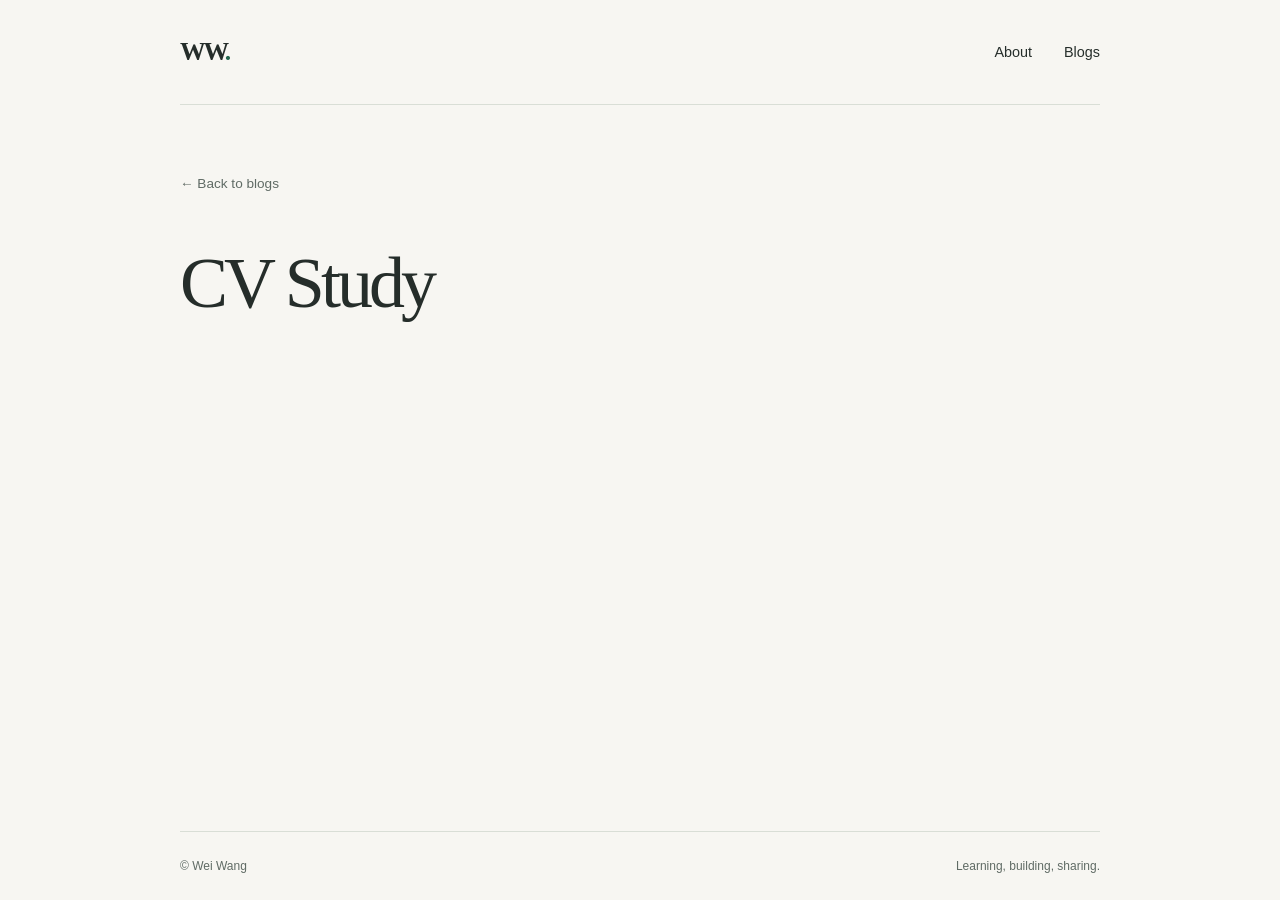
==== blogs/cv-study/index.html @ b2ad64f3 "init" ====
<!doctype html>
<html lang="en">
  <head>
    <meta charset="utf-8">
    <meta name="viewport" content="width=device-width, initial-scale=1">
    <meta name="description" content="CV Study — computer vision study notes by Wei Wang.">
    <meta name="theme-color" content="#f7f6f2">
    <title>CV Study — Wei Wang</title>
    <link rel="stylesheet" href="../../assets/style.css">
  </head>
  <body>
    <a class="skip-link" href="#main">Skip to content</a>
    <div class="site-shell">
      <header class="site-header">
        <a class="wordmark" href="../../" aria-label="Wei Wang home">WW<span aria-hidden="true">.</span></a>
        <nav aria-label="Main navigation">
          <a href="../../#about">About</a>
          <a href="../../#blogs">Blogs</a>
        </nav>
      </header>
      <main id="main" class="article-page">
        <a class="back-link" href="../../#blogs">← Back to blogs</a>
        <article aria-labelledby="article-title">
          <h1 id="article-title">CV Study</h1>
        </article>
      </main>
      <footer class="site-footer">
        <span>© Wei Wang</span>
        <span>Learning, building, sharing.</span>
      </footer>
    </div>
  </body>
</html>
---- assets/style.css ----
:root {
  color-scheme: light;
  --background: #f7f6f2;
  --text: #252d2a;
  --muted: #606b65;
  --accent: #24664e;
  --line: #d9ded6;
  --serif: Georgia, "Times New Roman", serif;
  --sans: -apple-system, BlinkMacSystemFont, "Segoe UI", sans-serif;
}

* { box-sizing: border-box; }

html { scroll-padding-top: 2rem; }

body {
  margin: 0;
  background: var(--background);
  color: var(--text);
  font-family: var(--sans);
  font-size: 16px;
  line-height: 1.7;
  -webkit-font-smoothing: antialiased;
}

::selection { background: #dce8dc; }

a { color: inherit; text-underline-offset: 5px; }
a:hover { color: var(--accent); }
a:focus-visible { outline: 2px solid var(--accent); outline-offset: 6px; }

.skip-link {
  position: absolute;
  top: -100px;
  left: 1rem;
  padding: .5rem 1rem;
  background: var(--text);
  color: var(--background);
  z-index: 1;
}
.skip-link:focus { top: 1rem; }

.site-shell {
  width: min(100% - 3rem, 920px);
  min-height: 100svh;
  margin-inline: auto;
  display: flex;
  flex-direction: column;
}

.site-header {
  display: flex;
  justify-content: space-between;
  align-items: center;
  padding-block: 1.9rem;
  border-bottom: 1px solid var(--line);
}

.wordmark {
  font-family: var(--serif);
  font-size: 1.6rem;
  font-weight: bold;
  letter-spacing: -.08em;
  text-decoration: none;
}

.wordmark span, .accent { color: var(--accent); }
nav { display: flex; gap: 2rem; }
nav a { font-size: .9rem; text-decoration: none; }
nav a:hover { text-decoration: underline; }

main { flex: 1; }
.about-section { padding-block: 5.4rem 4.7rem; }

.eyebrow {
  display: flex;
  align-items: center;
  gap: .65rem;
  margin: 0 0 1.6rem;
  color: var(--accent);
  font-size: .72rem;
  font-weight: 600;
  letter-spacing: .12em;
  text-transform: uppercase;
}

.status-dot { width: 6px; height: 6px; flex-shrink: 0; border-radius: 50%; background: var(--accent); }

h1, h2, p { margin-top: 0; }
h1 {
  margin-bottom: 1.1rem;
  font-family: var(--serif);
  font-size: clamp(2.6rem, 6.5vw, 4.5rem);
  font-weight: 400;
  line-height: 1.12;
  letter-spacing: -.055em;
}

.intro {
  margin-bottom: 1.8rem;
  font-family: var(--serif);
  color: var(--muted);
  font-size: clamp(1.45rem, 3vw, 1.9rem);
  line-height: 1.4;
  letter-spacing: -.02em;
}

.bio { max-width: 680px; color: var(--muted); }
.bio p { margin-bottom: 1rem; }
.profile-links { display: flex; flex-wrap: wrap; gap: .7rem 1.6rem; margin-top: 1.7rem; }
.profile-links a { font-size: .82rem; text-decoration-color: var(--line); }
.profile-links a:hover { text-decoration-color: var(--accent); }
.profile-links span { margin-left: .2rem; color: var(--accent); }

.blogs-section { padding-bottom: 5rem; }
.section-heading { display: flex; flex-wrap: wrap; align-items: baseline; justify-content: space-between; gap: .4rem 1rem; margin-bottom: 1.2rem; }
h2 { margin-bottom: 0; font-family: var(--serif); font-size: 2rem; font-weight: 400; letter-spacing: -.04em; }
.section-note { color: var(--muted); font-size: .8rem; }

.blog-entry {
  display: flex;
  gap: 1.5rem;
  align-items: center;
  padding: 1.6rem .5rem;
  border-block: 1px solid var(--line);
  text-decoration: none;
  transition: background-color .15s ease;
}
.blog-entry + .blog-entry { border-top: 0; }
.blog-entry:hover { background: #eeefe8; }
.entry-number { align-self: flex-start; margin-top: .2rem; color: var(--muted); font-family: monospace; font-size: .75rem; }
.entry-content { display: grid; flex: 1; gap: .15rem; }
.entry-category { color: var(--muted); font-size: .65rem; text-transform: uppercase; letter-spacing: .1em; }
.entry-title { font-family: var(--serif); font-size: 1.6rem; line-height: 1.4; }
.entry-status { padding: .15rem .65rem; border: 1px solid var(--line); border-radius: 2rem; color: var(--muted); font-size: .7rem; white-space: nowrap; }
.entry-arrow { font-size: 1.4rem; color: var(--accent); }

.site-footer { display: flex; flex-wrap: wrap; justify-content: space-between; gap: .5rem 1rem; padding-block: 1.5rem; border-top: 1px solid var(--line); color: var(--muted); font-size: .75rem; }
.article-page { padding-block: 4rem 8rem; }
.back-link { display: inline-block; margin-bottom: 3rem; color: var(--muted); font-size: .85rem; text-decoration: none; }
.back-link:hover { text-decoration: underline; }

@media (max-width: 540px) {
  .site-shell { width: calc(100% - 2.5rem); }
  .site-header { padding-block: 1.3rem; }
  nav { gap: 1.5rem; }
  .about-section { padding-block: 3.5rem 3rem; }
  .eyebrow { font-size: .62rem; letter-spacing: .08em; }
  .desktop-break { display: none; }
  .blogs-section { padding-bottom: 3.5rem; }
  .blog-entry { gap: .9rem; padding-inline: 0; }
  .entry-status { font-size: .62rem; padding-inline: .45rem; }
  .entry-arrow { font-size: 1.1rem; }
}

@media (prefers-reduced-motion: reduce) {
  .blog-entry { transition: none; }
}
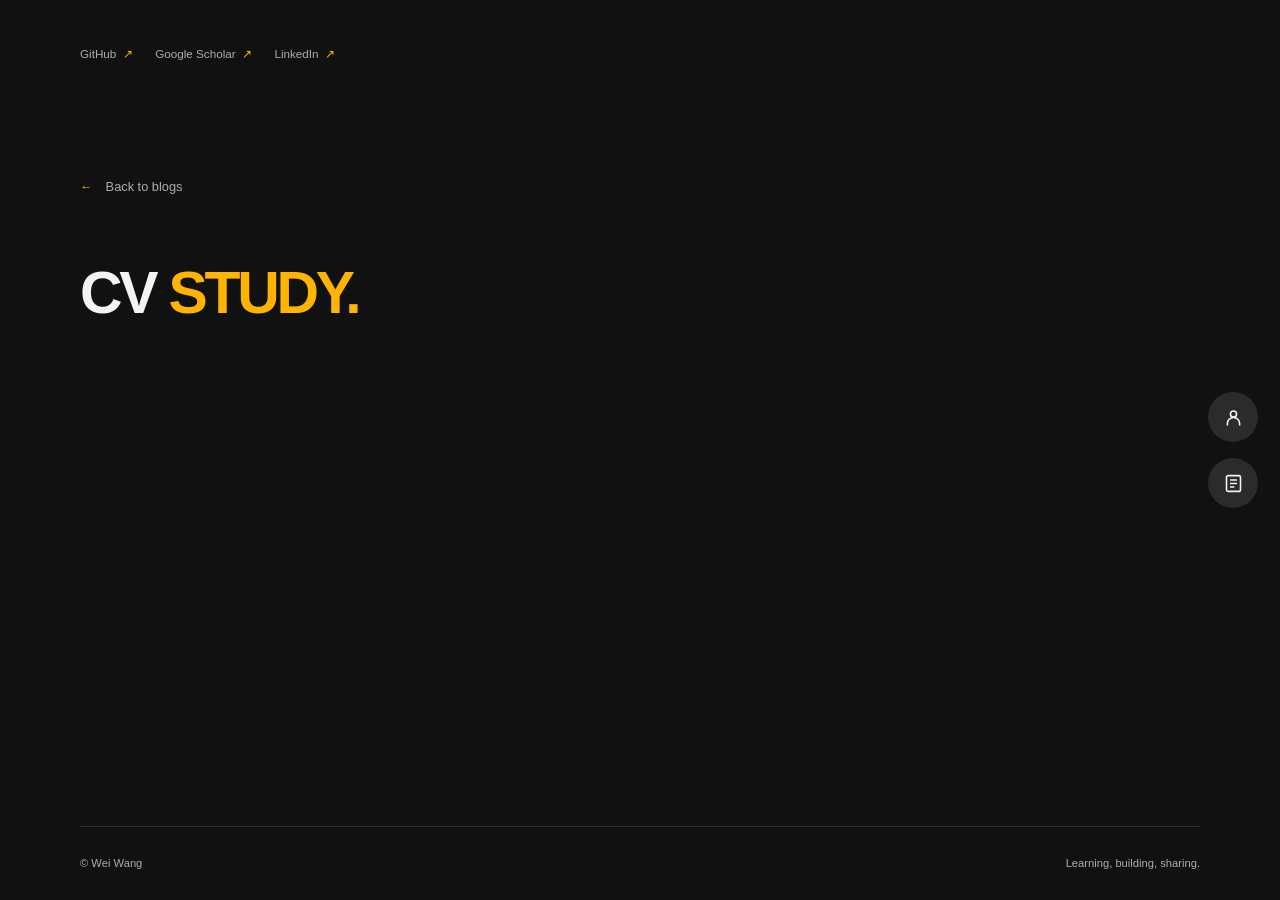
==== commit 91d55dfd: "index" ====
--- a/blogs/cv-study/index.html
+++ b/blogs/cv-study/index.html
@@ -4,30 +4,31 @@
     <meta charset="utf-8">
     <meta name="viewport" content="width=device-width, initial-scale=1">
     <meta name="description" content="CV Study — computer vision study notes by Wei Wang.">
-    <meta name="theme-color" content="#f7f6f2">
+    <meta name="theme-color" content="#111111">
     <title>CV Study — Wei Wang</title>
     <link rel="stylesheet" href="../../assets/style.css">
   </head>
-  <body>
+  <body class="post-page">
     <a class="skip-link" href="#main">Skip to content</a>
     <div class="site-shell">
       <header class="site-header">
-        <a class="wordmark" href="../../" aria-label="Wei Wang home">WW<span aria-hidden="true">.</span></a>
-        <nav aria-label="Main navigation">
-          <a href="../../#about">About</a>
-          <a href="../../#blogs">Blogs</a>
+        <nav class="profile-links" aria-label="Professional profiles">
+          <a href="https://github.com/chriswakupe">GitHub <span aria-hidden="true">↗</span></a>
+          <a href="https://scholar.google.com/citations?hl=en&amp;user=CT2OuzMAAAAJ">Google Scholar <span aria-hidden="true">↗</span></a>
+          <a href="https://www.linkedin.com/in/wei-wang-ba0b4054/">LinkedIn <span aria-hidden="true">↗</span></a>
+        </nav>
+        <nav class="site-nav" aria-label="Main navigation">
+          <a class="nav-link" href="../../#about"><svg viewBox="0 0 24 24" fill="none" stroke="currentColor" stroke-width="1.8" aria-hidden="true"><circle cx="12" cy="8" r="3.5"/><path d="M5 21v-2a7 7 0 0 1 14 0v2"/></svg><span>About</span></a>
+          <a class="nav-link" href="../../#blogs"><svg viewBox="0 0 24 24" fill="none" stroke="currentColor" stroke-width="1.8" aria-hidden="true"><rect x="4" y="3" width="16" height="18" rx="2"/><path d="M8 8h8M8 12h8M8 16h5"/></svg><span>Blogs</span></a>
         </nav>
       </header>
       <main id="main" class="article-page">
-        <a class="back-link" href="../../#blogs">← Back to blogs</a>
+        <a class="back-link" href="../../#blogs"><span aria-hidden="true">←</span> Back to blogs</a>
         <article aria-labelledby="article-title">
-          <h1 id="article-title">CV Study</h1>
+          <h1 id="article-title">CV <span class="accent">Study.</span></h1>
         </article>
       </main>
-      <footer class="site-footer">
-        <span>© Wei Wang</span>
-        <span>Learning, building, sharing.</span>
-      </footer>
+      <footer class="site-footer"><span>© Wei Wang</span><span>Learning, building, sharing<span class="accent">.</span></span></footer>
     </div>
   </body>
 </html>
--- a/assets/style.css
+++ b/assets/style.css
@@ -1,158 +1,128 @@
 :root {
-  color-scheme: light;
-  --background: #f7f6f2;
-  --text: #252d2a;
-  --muted: #606b65;
-  --accent: #24664e;
-  --line: #d9ded6;
-  --serif: Georgia, "Times New Roman", serif;
-  --sans: -apple-system, BlinkMacSystemFont, "Segoe UI", sans-serif;
+  color-scheme: dark;
+  --background: #111111;
+  --surface: #1c1c1c;
+  --text: #f3f3f3;
+  --muted: #adadad;
+  --accent: #ffb400;
+  --line: #303030;
+  --sans: "Avenir Next", "Segoe UI", Arial, sans-serif;
 }
 
 * { box-sizing: border-box; }
-
-html { scroll-padding-top: 2rem; }
-
-body {
-  margin: 0;
-  background: var(--background);
-  color: var(--text);
-  font-family: var(--sans);
-  font-size: 16px;
-  line-height: 1.7;
-  -webkit-font-smoothing: antialiased;
-}
-
-::selection { background: #dce8dc; }
-
+html { scroll-behavior: smooth; scroll-padding-top: 2rem; }
+body { margin: 0; background: var(--background); color: var(--text); font-family: var(--sans); font-size: 16px; line-height: 1.7; -webkit-font-smoothing: antialiased; }
+::selection { background: var(--accent); color: var(--background); }
 a { color: inherit; text-underline-offset: 5px; }
 a:hover { color: var(--accent); }
 a:focus-visible { outline: 2px solid var(--accent); outline-offset: 6px; }
+.accent { color: var(--accent); }
+.skip-link { position: fixed; top: -100px; left: 1rem; padding: .6rem 1rem; background: var(--accent); color: var(--background); z-index: 10; font-weight: 700; }
+.skip-link:focus { top: 1rem; }
+.site-shell { width: min(calc(100% - 160px), 1220px); margin-inline: auto; min-height: 100svh; display: flex; flex-direction: column; }
+.site-header { min-height: 108px; display: flex; align-items: center; gap: 1.1rem; }
+.site-nav { position: fixed; z-index: 5; top: 50%; right: 22px; transform: translateY(-50%); display: flex; flex-direction: column; gap: 16px; }
+.nav-link { position: relative; display: grid; place-items: center; width: 50px; height: 50px; border-radius: 50%; color: var(--text); background: #2b2b2b; transition: color .2s, background .2s; }
+.nav-link svg { width: 21px; height: 21px; }
+.nav-link span { position: absolute; right: 62px; padding: .4rem .8rem; border-radius: 6px; background: var(--accent); color: #111; opacity: 0; pointer-events: none; font-size: .75rem; font-weight: 700; transition: opacity .2s; }
+.nav-link:hover, .nav-link:focus-visible { background: var(--accent); color: #111; }
+.nav-link:hover span, .nav-link:focus-visible span { opacity: 1; }
+main { flex: 1; min-width: 0; }
+.about-section { padding-block: 1.2rem 4rem; }
+.vision-panel { position: relative; display: grid; grid-template-columns: minmax(0, 1fr) minmax(0, 1fr); grid-template-rows: auto 1fr; align-items: center; gap: 12px 24px; width: min(100%, 870px); min-height: 480px; margin-inline: auto; padding: 28px 32px 32px; border: 1px solid #34322b; border-radius: 24px; background: radial-gradient(ellipse at 65% 45%, #343023 0, #1b1b18 48%, #191919 80%); box-shadow: 0 18px 50px #0005; }
+.panel-top { grid-column: 1 / -1; display: flex; justify-content: space-between; align-items: center; gap: 16px; color: #b5ac95; font-family: monospace; font-size: .65rem; letter-spacing: .08em; }
+.panel-mark { color: var(--text); font-family: var(--sans); font-size: 1.25rem; font-weight: 900; letter-spacing: -.16em; }
+.panel-mark span { color: var(--accent); }
+.vision-art { grid-column: 2; grid-row: 2; display: block; width: 100%; max-width: 380px; height: auto; margin-inline: auto; }
+.panel-bottom { grid-column: 1; grid-row: 2; min-width: 0; display: flex; flex-direction: column; }
+.panel-kicker { margin-bottom: 15px; color: #b5ac95; font-family: monospace; font-size: .6rem; letter-spacing: .13em; }
+.panel-title { margin: 0; font-size: clamp(2rem, 3.4vw, 3.1rem); line-height: 1.03; font-weight: 900; letter-spacing: -.055em; }
+.panel-bio { max-width: 360px; margin: 18px 0 0; color: var(--muted); font-size: .84rem; line-height: 1.75; }
+.panel-bio strong { color: #dfdfdf; font-weight: 500; }
+h1, h2, p { margin-top: 0; }
+.eyebrow { display: flex; align-items: center; gap: .8rem; margin-bottom: 1.2rem; color: var(--muted); font-size: .65rem; letter-spacing: .16em; font-weight: 600; text-transform: uppercase; }
+.eyebrow > span { flex: 0 0 26px; height: 2px; background: var(--accent); }
+h1 { margin-bottom: .9rem; font-size: clamp(2.5rem, 4.6vw, 4.4rem); font-weight: 900; line-height: 1.04; letter-spacing: -.055em; text-transform: uppercase; }
+.profile-links { display: flex; flex-wrap: wrap; gap: .5rem 1.4rem; }
+.profile-links a { color: var(--muted); font-size: .73rem; text-decoration: none; white-space: nowrap; }
+.profile-links a:hover { color: var(--accent); }
+.profile-links span { color: var(--accent); margin-left: .2rem; }
+.blogs-section { padding-block: 4.5rem 6rem; border-top: 1px solid var(--line); }
+.section-heading { position: relative; isolation: isolate; margin-bottom: 2.8rem; text-align: center; }
+.section-heading .eyebrow { justify-content: center; }
+.heading-backdrop { position: absolute; z-index: -1; left: 50%; top: 50%; transform: translate(-50%, -48%); color: #202020; font-size: clamp(5rem, 11vw, 9rem); line-height: 1; font-weight: 900; letter-spacing: .08em; }
+h2 { margin-bottom: 0; font-size: clamp(2.3rem, 4vw, 3.3rem); line-height: 1.1; letter-spacing: -.045em; font-weight: 900; text-transform: uppercase; }
+.blog-entry { display: flex; gap: 2.4rem; align-items: center; overflow: hidden; max-width: 870px; margin-inline: auto; border: 1px solid var(--line); border-radius: 16px; background: var(--surface); text-decoration: none; transition: border-color .2s, transform .2s; }
+.blog-entry:hover { border-color: var(--accent); transform: translateY(-4px); }
+.entry-art { position: relative; display: grid; place-items: center; align-self: stretch; width: 250px; min-height: 206px; flex-shrink: 0; overflow: hidden; border-right: 3px solid var(--accent); background: radial-gradient(ellipse at center, #38301a, #20201b); }
+.entry-art::before { content: ""; position: absolute; inset: 0; background-image: linear-gradient(#ffb4000a 1px, transparent 1px), linear-gradient(90deg, #ffb4000a 1px, transparent 1px); background-size: 24px 24px; }
+.viewfinder { position: absolute; inset: 32px 45px; border: 1px solid #ffb40070; transform: rotate(-9deg); }
+.entry-monogram { position: relative; font-size: 4.4rem; line-height: 1; font-weight: 900; letter-spacing: -.09em; }
+.entry-monogram span { color: var(--accent); }
+.entry-index { position: absolute; bottom: 12px; left: 16px; color: #c2ae7b; font-family: monospace; font-size: .55rem; letter-spacing: .13em; }
+.entry-content { display: flex; flex: 1; flex-direction: column; gap: .4rem; padding-block: 1.5rem; }
+.entry-category { color: var(--accent); font-size: .63rem; letter-spacing: .16em; text-transform: uppercase; }
+.entry-title { font-size: 2rem; font-weight: 800; letter-spacing: -.04em; }
+.entry-status { display: flex; align-items: center; gap: .5rem; margin-top: .6rem; color: var(--muted); font-size: .72rem; }
+.entry-status > span { width: 5px; height: 5px; border-radius: 50%; background: var(--accent); }
+.entry-arrow { display: grid; place-items: center; width: 44px; height: 44px; flex-shrink: 0; margin-right: 2rem; border: 1px solid #474747; border-radius: 50%; font-size: 1.3rem; color: var(--accent); }
+.site-footer { display: flex; flex-wrap: wrap; justify-content: space-between; gap: .5rem 1rem; padding-block: 1.7rem; border-top: 1px solid var(--line); color: var(--muted); font-size: .7rem; }
+.article-page { padding: 4rem 0 8rem; }
+.article-page article { padding-top: 2rem; }
+.back-link { display: inline-flex; align-items: center; gap: .8rem; margin-bottom: 2rem; color: var(--muted); font-size: .8rem; text-decoration: none; }
+.back-link span { color: var(--accent); }
 
-.skip-link {
-  position: absolute;
-  top: -100px;
-  left: 1rem;
-  padding: .5rem 1rem;
-  background: var(--text);
-  color: var(--background);
-  z-index: 1;
+@media (min-width: 1500px) {
+  .about-section { padding-top: 2.5rem; }
 }
-.skip-link:focus { top: 1rem; }
+@media (max-width: 1000px) {
+  .site-shell { width: calc(100% - 112px); margin-left: 32px; }
 
-.site-shell {
-  width: min(100% - 3rem, 920px);
-  min-height: 100svh;
-  margin-inline: auto;
-  display: flex;
-  flex-direction: column;
+  .panel-top > span:last-child { font-size: .5rem; }
+  .eyebrow { font-size: .58rem; letter-spacing: .09em; }
+  .site-nav { right: 16px; }
 }
+@media (max-width: 760px) {
+  .site-shell { width: calc(100% - 40px); margin-inline: auto; }
+  .site-header { display: grid; grid-template-columns: auto 1fr; min-height: 116px; padding-block: 18px; gap: 12px; }
+  .profile-links { grid-column: 1 / -1; grid-row: 1; gap: .5rem 1.1rem; }
+  .site-nav { grid-column: 2; grid-row: 2; position: static; transform: none; flex-direction: row; gap: .6rem; margin-left: auto; }
+  .nav-link { width: 42px; height: 42px; }
+  .nav-link svg { width: 18px; height: 18px; }
+  .nav-link span { right: 0; top: 50px; }
+  .about-section { padding-block: .5rem 3.5rem; }
+  .vision-panel { grid-template-columns: minmax(0, 1fr); grid-template-rows: auto auto auto; gap: 20px; min-height: 0; padding: 24px; border-radius: 18px; }
+  .panel-bottom { grid-column: 1; grid-row: 2; }
+  .vision-art { grid-column: 1; grid-row: 3; max-width: 280px; }
 
-.site-header {
-  display: flex;
-  justify-content: space-between;
-  align-items: center;
-  padding-block: 1.9rem;
-  border-bottom: 1px solid var(--line);
+  .panel-top > span:last-child { font-size: .6rem; }
+
+  .panel-title { margin: 0; font-size: 2.3rem; }
+  h1 { font-size: clamp(2.9rem, 9vw, 4.2rem); }
+  .eyebrow { font-size: .6rem; }
+  .panel-bio { max-width: 420px; }
+  .blogs-section { padding-block: 3.6rem 3.5rem; }
+  .section-heading { margin-bottom: 2.3rem; }
+  .blog-entry { gap: 1.3rem; }
+  .entry-art { width: 32%; min-height: 180px; }
+  .viewfinder { inset: 34px 17px; }
+  .entry-monogram { font-size: 3rem; }
+  .entry-title { font-size: 1.6rem; }
+  .entry-arrow { margin-right: 1rem; width: 34px; height: 34px; }
+  .entry-category { font-size: .55rem; letter-spacing: .06em; }
+  .entry-index { font-size: .45rem; left: 8px; }
+  .article-page { padding-top: 2.5rem; }
 }
-
-.wordmark {
-  font-family: var(--serif);
-  font-size: 1.6rem;
-  font-weight: bold;
-  letter-spacing: -.08em;
-  text-decoration: none;
+@media (max-width: 400px) {
+  .blog-entry { gap: .9rem; }
+  .entry-arrow { margin-right: .7rem; width: 28px; height: 28px; }
+  .entry-title { font-size: 1.4rem; }
+  .entry-art { width: 29%; }
+  .entry-monogram { font-size: 2.5rem; }
+  .profile-links { gap: 1.1rem; }
 }
-
-.wordmark span, .accent { color: var(--accent); }
-nav { display: flex; gap: 2rem; }
-nav a { font-size: .9rem; text-decoration: none; }
-nav a:hover { text-decoration: underline; }
-
-main { flex: 1; }
-.about-section { padding-block: 5.4rem 4.7rem; }
-
-.eyebrow {
-  display: flex;
-  align-items: center;
-  gap: .65rem;
-  margin: 0 0 1.6rem;
-  color: var(--accent);
-  font-size: .72rem;
-  font-weight: 600;
-  letter-spacing: .12em;
-  text-transform: uppercase;
+@media (prefers-reduced-motion: reduce) {
+  html { scroll-behavior: auto; }
+  *, *::before, *::after { transition: none !important; }
+  .blog-entry:hover { transform: none; }
 }
-
-.status-dot { width: 6px; height: 6px; flex-shrink: 0; border-radius: 50%; background: var(--accent); }
-
-h1, h2, p { margin-top: 0; }
-h1 {
-  margin-bottom: 1.1rem;
-  font-family: var(--serif);
-  font-size: clamp(2.6rem, 6.5vw, 4.5rem);
-  font-weight: 400;
-  line-height: 1.12;
-  letter-spacing: -.055em;
-}
-
-.intro {
-  margin-bottom: 1.8rem;
-  font-family: var(--serif);
-  color: var(--muted);
-  font-size: clamp(1.45rem, 3vw, 1.9rem);
-  line-height: 1.4;
-  letter-spacing: -.02em;
-}
-
-.bio { max-width: 680px; color: var(--muted); }
-.bio p { margin-bottom: 1rem; }
-.profile-links { display: flex; flex-wrap: wrap; gap: .7rem 1.6rem; margin-top: 1.7rem; }
-.profile-links a { font-size: .82rem; text-decoration-color: var(--line); }
-.profile-links a:hover { text-decoration-color: var(--accent); }
-.profile-links span { margin-left: .2rem; color: var(--accent); }
-
-.blogs-section { padding-bottom: 5rem; }
-.section-heading { display: flex; flex-wrap: wrap; align-items: baseline; justify-content: space-between; gap: .4rem 1rem; margin-bottom: 1.2rem; }
-h2 { margin-bottom: 0; font-family: var(--serif); font-size: 2rem; font-weight: 400; letter-spacing: -.04em; }
-.section-note { color: var(--muted); font-size: .8rem; }
-
-.blog-entry {
-  display: flex;
-  gap: 1.5rem;
-  align-items: center;
-  padding: 1.6rem .5rem;
-  border-block: 1px solid var(--line);
-  text-decoration: none;
-  transition: background-color .15s ease;
-}
-.blog-entry + .blog-entry { border-top: 0; }
-.blog-entry:hover { background: #eeefe8; }
-.entry-number { align-self: flex-start; margin-top: .2rem; color: var(--muted); font-family: monospace; font-size: .75rem; }
-.entry-content { display: grid; flex: 1; gap: .15rem; }
-.entry-category { color: var(--muted); font-size: .65rem; text-transform: uppercase; letter-spacing: .1em; }
-.entry-title { font-family: var(--serif); font-size: 1.6rem; line-height: 1.4; }
-.entry-status { padding: .15rem .65rem; border: 1px solid var(--line); border-radius: 2rem; color: var(--muted); font-size: .7rem; white-space: nowrap; }
-.entry-arrow { font-size: 1.4rem; color: var(--accent); }
-
-.site-footer { display: flex; flex-wrap: wrap; justify-content: space-between; gap: .5rem 1rem; padding-block: 1.5rem; border-top: 1px solid var(--line); color: var(--muted); font-size: .75rem; }
-.article-page { padding-block: 4rem 8rem; }
-.back-link { display: inline-block; margin-bottom: 3rem; color: var(--muted); font-size: .85rem; text-decoration: none; }
-.back-link:hover { text-decoration: underline; }
-
-@media (max-width: 540px) {
-  .site-shell { width: calc(100% - 2.5rem); }
-  .site-header { padding-block: 1.3rem; }
-  nav { gap: 1.5rem; }
-  .about-section { padding-block: 3.5rem 3rem; }
-  .eyebrow { font-size: .62rem; letter-spacing: .08em; }
-  .desktop-break { display: none; }
-  .blogs-section { padding-bottom: 3.5rem; }
-  .blog-entry { gap: .9rem; padding-inline: 0; }
-  .entry-status { font-size: .62rem; padding-inline: .45rem; }
-  .entry-arrow { font-size: 1.1rem; }
-}
-
-@media (prefers-reduced-motion: reduce) {
-  .blog-entry { transition: none; }
-}
